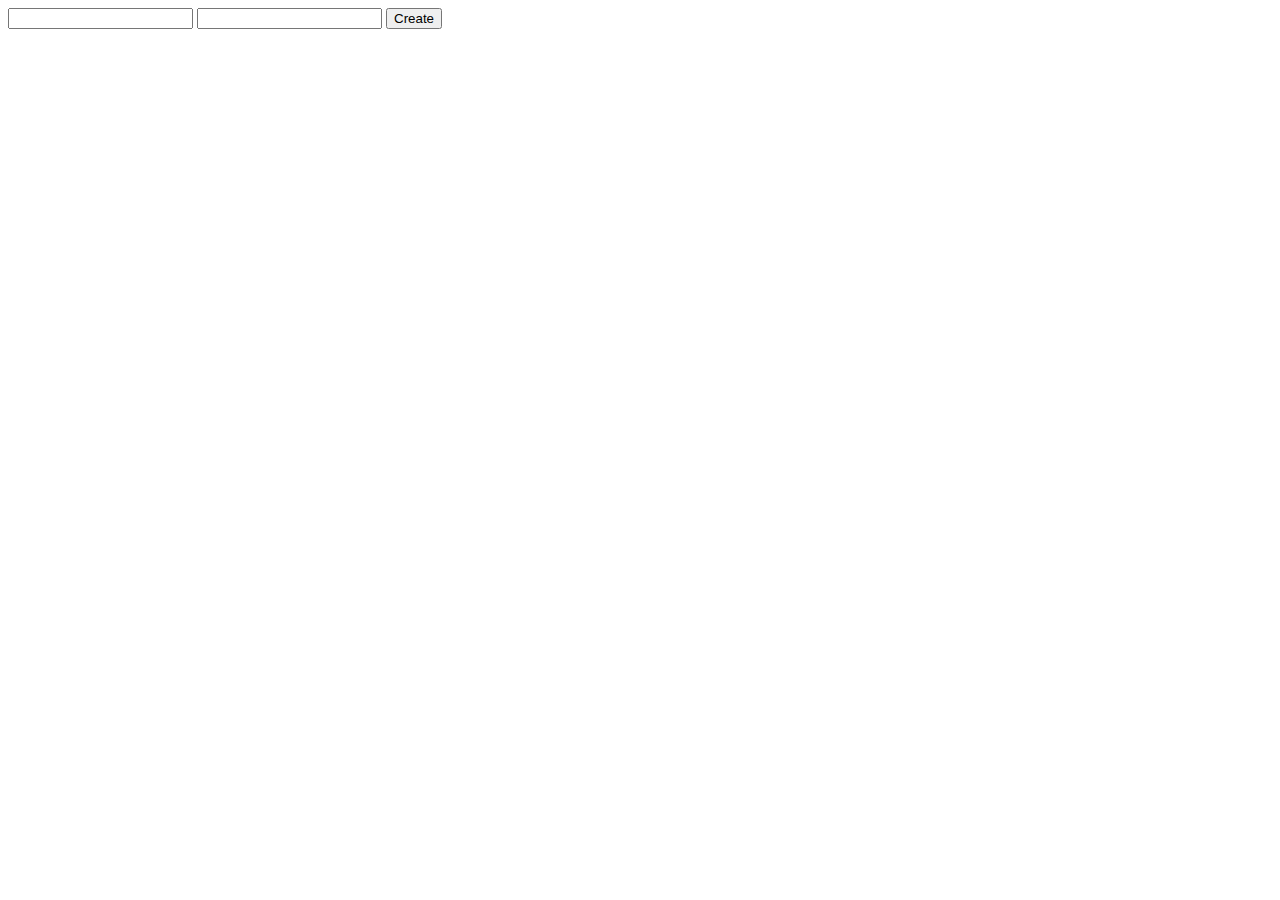
==== app/templates/topic_add.html @ a895421f "git heroku" ====
<!doctype html>
<html>

<head>
    <meta charset="utf-8">
    <title>Topic Add</title>
    <link rel="stylesheet" href="/static/style.css">
</head>

<body>
    
<div class="input-form">
    <form action="{{ url_for('topic_add') }}" method="post">
    
        <input type="text" name="title" />
        <input type="text" name="content"/>
    
        <input type="submit" value="Create"/>
    </form>
</div>

</body>

</html>
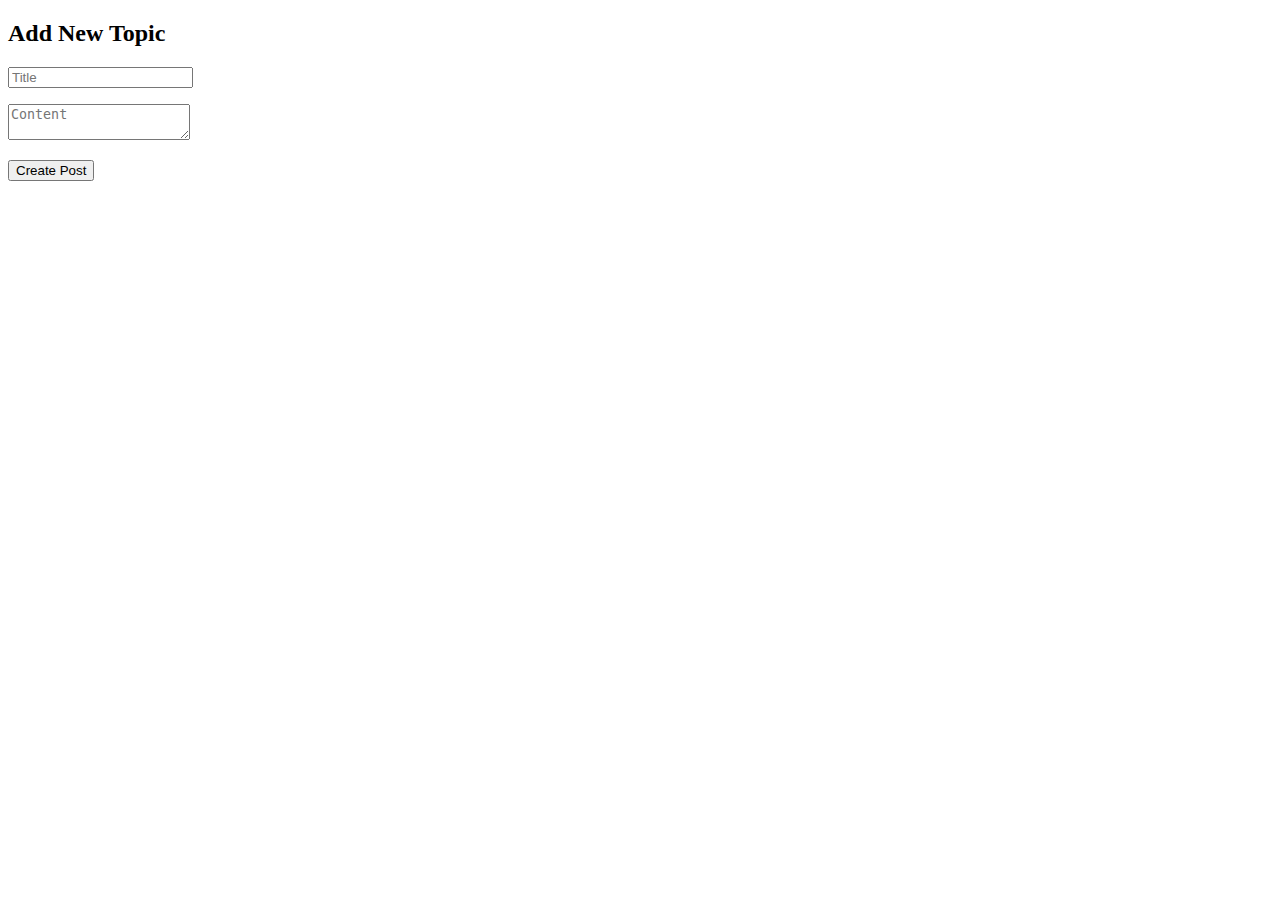
==== commit 5a5da022: "fix css" ====
--- a/app/templates/topic_add.html
+++ b/app/templates/topic_add.html
@@ -8,14 +8,16 @@
 </head>
 
 <body>
-    
-<div class="input-form">
-    <form action="{{ url_for('topic_add') }}" method="post">
-    
-        <input type="text" name="title" />
-        <input type="text" name="content"/>
-    
-        <input type="submit" value="Create"/>
+<div class="centered-item">
+        <h2>Add New Topic</h2>
+    </div>
+<div class="content">
+    <form action="{{ url_for('topic_add') }}" method="POST">
+
+        <p><input type="text" name="title" placeholder="Title"/></p>
+        <p><textarea  name="content" placeholder="Content" height="80"></textarea></p>
+
+        <input class="cta" type="submit" value="Create Post"/>
     </form>
 </div>
 
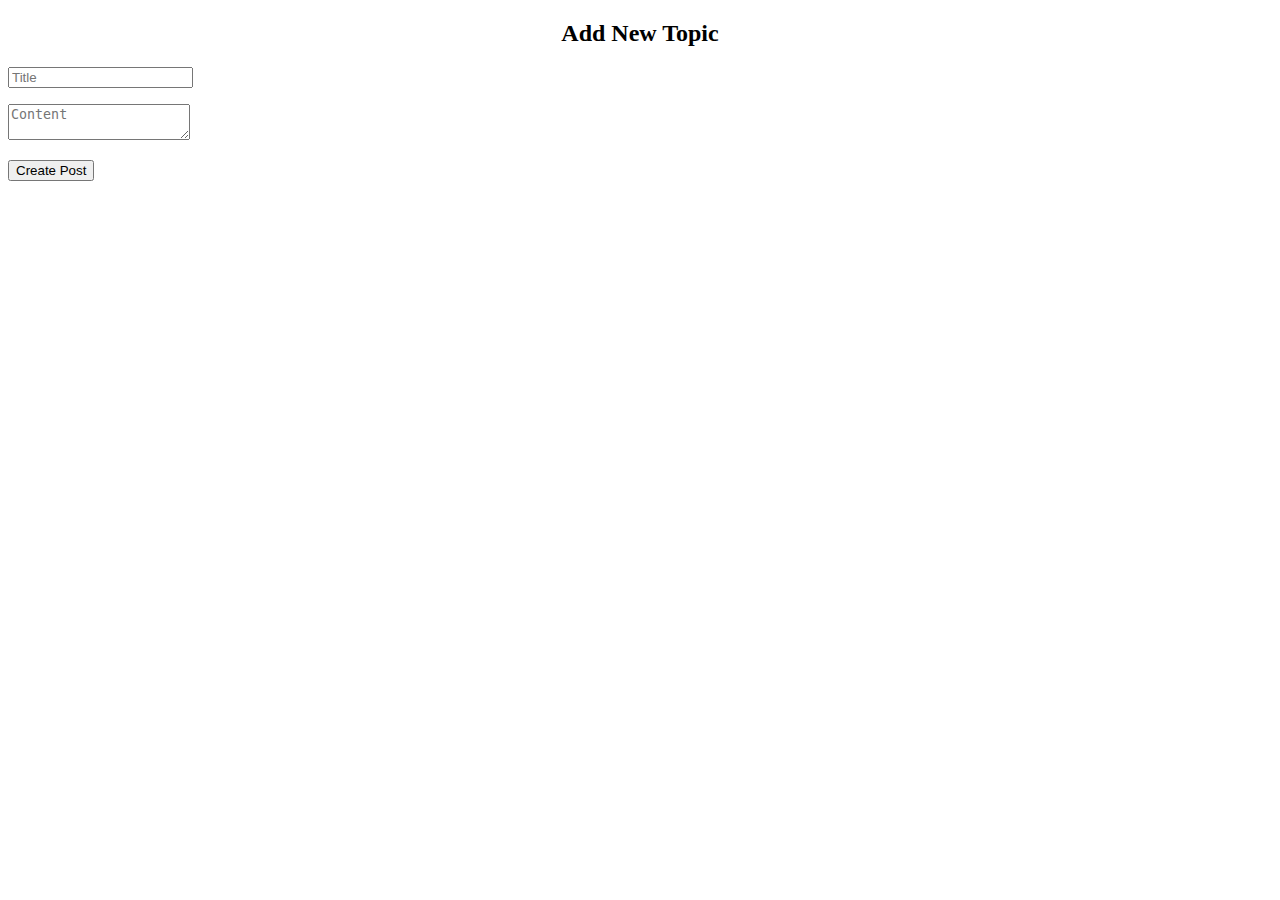
==== commit 40d5288a: "add jquery function" ====
--- a/app/templates/topic_add.html
+++ b/app/templates/topic_add.html
@@ -8,9 +8,9 @@
 </head>
 
 <body>
-<div class="centered-item">
-        <h2>Add New Topic</h2>
-    </div>
+<div class="centered-item" align="center">
+      <h2>Add New Topic</h2>
+</div>
 <div class="content">
     <form action="{{ url_for('topic_add') }}" method="POST">
 
@@ -22,5 +22,35 @@
 </div>
 
 </body>
+<script
+   src="https://code.jquery.com/jquery-3.3.1.min.js"
+   integrity="sha256-FgpCb/KJQlLNfOu91ta32o/NMZxltwRo8QtmkMRdAu8="
+   crossorigin="anonymous"></script>
+<script>
+    $(function ()
+    {
+        $("form").submit(function (event)
+        {
 
-</html>+            var topicTitle = $("input[name='title']").val();
+            var topicContent = $("textarea[name='content']").val();
+            var topicData = {
+                    "title": topicTitle,
+                    "content": topicContent
+                    };
+            $.ajax({
+                type: "POST",
+                url: "/api/topic/add",
+                data: JSON.stringify(topicData),
+                contentType: "application/json; charset=utf-8",
+                dataType: "json",
+                success: function (response)
+                {
+                    alert("Added topic successfully !");
+                }
+            });
+        });
+    });
+</script>
+</html>
+
